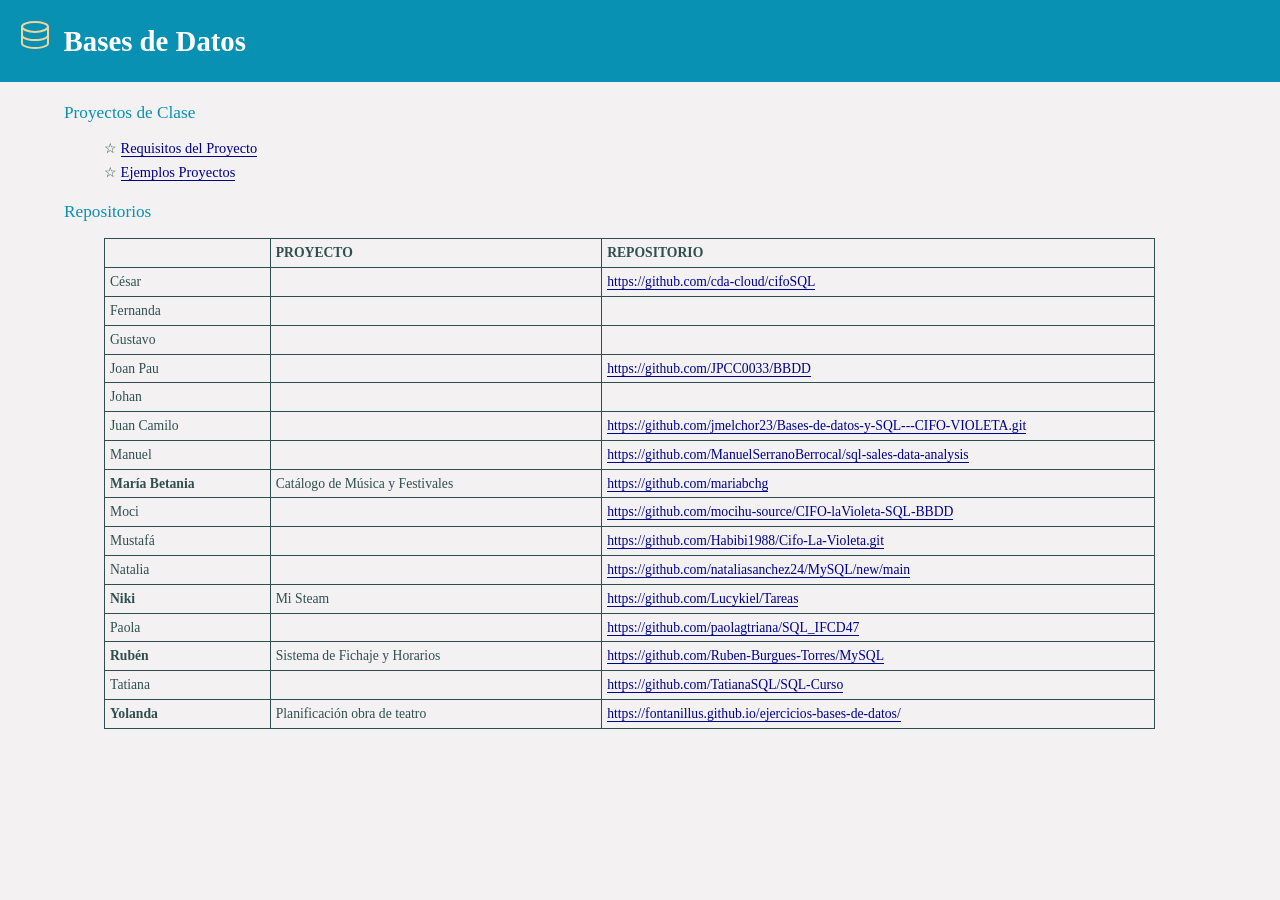
==== proyectos.html @ 103d0369 "Fix HTML encoding issues in proyectos.html" ====
<!DOCTYPE html>
<html lang="es">

<head>
  <meta charset="UTF-8">
  <!-- Desactiva la caché del archivo HTML -->
  <meta http-equiv="Cache-Control" content="no-cache, no-store, must-revalidate" />
  <meta http-equiv="Pragma" content="no-cache" />
  <meta http-equiv="Expires" content="0" />

  <meta name="viewport" content="width=device-width, initial-scale=1.0">
  <link rel="shortcut icon" href="./img/rt.ico" type="image/x-icon">
  <title>BBDD </title>
  <!-- Los <link> de las fuentes se colocan en el HTML dado que es la forma más rápida de carga cuando se usa el CDN. -->

  <link rel="preconnect" href="https://fonts.googleapis.com">
  <link rel="preconnect" href="https://fonts.gstatic.com" crossorigin>
  <link href="https://fonts.googleapis.com/css2?family=Inclusive+Sans:ital,wght@0,300..700;1,300..700&display=swap"
    rel="stylesheet">

  <link rel="stylesheet" href="estilos.css">

</head>

<body>

  <header class="teal">
    <div class="head-container">
      <h1>
        <a href="https://contenido-vario.github.io/MySQL/" class="no-border">
          <img class="inline" width="32px" src="./img/database.svg" alt="logo">
        </a>
        Bases de Datos
      </h1>
      <nav>
      </nav>
    </div>
  </header>

  <main>
      <h3>Proyectos de Clase</h3>
      <blockquote>
        <menu>
          <li><a target="blank" href="proyecto-bbdd.pdf">
              Requisitos del Proyecto
            </a>
          </li>
          <li>
            <a target="blank" href="ejemplos-proyectos.pdf">
              Ejemplos Proyectos
            </a>
          </li>
        </menu>
      </blockquote>

      <h3>Repositorios</h3>
      <blockquote>
          <table width="90%">
            <tr>
              <th width="15%">&nbsp;</th>
              <th width="30%">PROYECTO</th>
              <th width="50%">REPOSITORIO</th>
            </tr>
            <tr>
              <td>César</td>
              <td></td>
              <td>
                <a target="blank" rel="noopener" href="https://github.com/cda-cloud/cifoSQL">
                  https://github.com/cda-cloud/cifoSQL
                </a>                   
              </td>
            </tr>
            <tr>
              <td>Fernanda</td>
              <td></td>
              <td>
                <a target="blank" rel="noopener" href="">
                  
                </a>                   
              </td>
            </tr>
            <tr>
              <td>Gustavo</td>
              <td></td>
              <td>
                <a target="blank" rel="noopener" href="">
                  
                </a>                   
              </td>
            </tr>
            <tr>
              <td>Joan Pau</td>
              <td></td>
              <td>
                <a target="blank" rel="noopener" href="https://github.com/JPCC0033/BBDD">
                  https://github.com/JPCC0033/BBDD
                </a>
              </td>
            </tr>
            <tr>
              <td>Johan</td>
              <td></td>
              <td>
                <a target="blank" rel="noopener" href="">
                  
                </a>                
              </td>
            </tr>
            <tr>
              <td>Juan Camilo</td>
              <td></td>
              <td>
                <a target="blank" rel="noopener" href="https://github.com/jmelchor23/Bases-de-datos-y-SQL---CIFO-VIOLETA.git">
                  https://github.com/jmelchor23/Bases-de-datos-y-SQL---CIFO-VIOLETA.git
                </a>                   
              </td>
            </tr>
            <tr>
              <td>Manuel</td>
              <td></td>
              <td>
                <a target="blank" rel="noopener" href="https://github.com/ManuelSerranoBerrocal/sql-sales-data-analysis">
                  https://github.com/ManuelSerranoBerrocal/sql-sales-data-analysis
                </a>                   
              </td>
            </tr>
            <tr>
              <th>María Betania</th>
              <td>Catálogo de Música y Festivales</td>
              <td>
                <a target="blank" rel="noopener" href="https://github.com/mariabchg">
                  https://github.com/mariabchg
                </a>
              </td>
            </tr>
            <tr>
              <td>Moci</td>
              <td></td>
              <td>
                <a target="blank" rel="noopener" href="https://github.com/mocihu-source/CIFO-laVioleta-SQL-BBDD">
                  https://github.com/mocihu-source/CIFO-laVioleta-SQL-BBDD
                </a>                   
              </td>
            </tr>
            <tr>
              <td>Mustafá</td>
              <td></td>
              <td>
                <a target="blank" rel="noopener" href="https://github.com/Habibi1988/Cifo-La-Violeta.git">
                  https://github.com/Habibi1988/Cifo-La-Violeta.git
                </a>                   
              </td>
            </tr>
            <tr>
              <td>Natalia</td>
              <td></td>
              <td>
                <a target="blank" rel="noopener" href="https://github.com/nataliasanchez24/MySQL/new/main">
                  https://github.com/nataliasanchez24/MySQL/new/main
                </a>                   
              </td>
            </tr>
            <tr>
              <td><b>Niki</b></td>
              <td>Mi Steam</td>
              <td>
                <a target="blank" rel="noopener" href="https://github.com/Lucykiel/Tareas">
                  https://github.com/Lucykiel/Tareas
                </a>                   
              </td>
            </tr>
            <tr>
              <td>Paola</td>
              <td></td>
              <td>
                <a target="blank" rel="noopener" href="https://github.com/paolagtriana/SQL_IFCD47">
                  https://github.com/paolagtriana/SQL_IFCD47
                </a>                   
              </td>
            </tr>
            <tr>
              <th>Rubén</th>
              <td>Sistema de Fichaje y Horarios</td>
              <td>
                <a target="blank" rel="noopener" href="https://github.com/Ruben-Burgues-Torres/MySQL">
                  https://github.com/Ruben-Burgues-Torres/MySQL
                </a>                   
              </td>
            </tr>
            <tr>
              <td>Tatiana</td>
              <td></td>
              <td>
                <a target="blank" rel="noopener" href="https://github.com/TatianaSQL/SQL-Curso">
                  https://github.com/TatianaSQL/SQL-Curso
                </a>                   
              </td>
            </tr>
            <tr>
              <th>Yolanda</th>
              <td>Planificación obra de teatro</td>
              <td>
                <a target="blank" rel="noopener" href="https://fontanillus.github.io/ejercicios-bases-de-datos/">
                  https://fontanillus.github.io/ejercicios-bases-de-datos/                  
                </a>                   
              </td>
            </tr>
          </table>

      </blockquote>
    </details>


  </main>
</body>

</html>
---- estilos.css ----
/* valor por defecto en todos los navegadores */
html {
  font-size: 100%;
  background-color: #f3f1f1;
  line-height: 1.3;
}

body {
  margin: 0;
}

.head-container {
  /* Equivalente a container + mx-auto */
  width: 100%;
  margin-left: auto;
  margin-right: auto;
  padding-left: 1rem;  /* El container de Tailwind añade padding horizontal por defecto (px-4) */
  padding-right: 1rem;
  
  /* Equivalente a flex, justify-between e items-center */
  display: flex;
  justify-content: space-between;
  align-items: center;
}




main {
  width: 95%;
  margin: 0 auto;
  color: black;
}

table,
td,
th {
  text-align: left;
  border: 1px solid darkslategray;
  padding: 5px;
}

table {
  border-collapse: collapse;
  width: 98%;
  font-size: 0.95rem;
  margin-bottom: 20px;
}

i {
  font-family: 'Segoe UI', Tahoma, Geneva, Verdana, sans-serif;
}

.center {
  text-align: center;
}

.yellow {
  background-color: lightgoldenrodyellow
}

.teal {
  background-color: #0891b2;
}

.blanco {
  color: white;
}

.right {
  text-align: right;
}

details {
  margin-bottom: 20px;
}

a {
  color: darkblue;
  text-decoration: none;
  border-bottom: 0.5px solid darkblue;
  transition: filter 0.2s ease;
}

.no-border {
  border: none;
  margin: 0 5px;
}

a:hover {
  font-size: 1.05em;
  filter: brightness(1.2);
}

p {
  margin-bottom: 1rem; /* mb-4 */
  line-height: 1.625; /* leading-relaxed */
  color: rgb(55, 65, 81); /* text-gray-700 */
}

menu {
  list-style-type: '☆ '; /* list-['☆'] */
  padding: 0;
}

menu > * + * {
  margin-top: 5px; 
}

menu::marker {
  color: rgb(8, 145, 178); /* marker:text-cyan-600 */
}

ul li {
  list-style: circle;
}

ul, ol, li {
  list-style-position: outside; /* list-outside */
  padding: 0;
}

/* Estilos de los títulos */
h1 {
  font-family: ui-serif, Georgia, Cambria, "Times New Roman", Times, serif; /* font-serif */
  font-weight: 700; /* font-bold */
  color: rgb(255, 255, 255); /* text-white */
  margin-bottom: 1.5rem; /* mb-6 */
}

h2 {
  font-size: 1.4rem; /* text-xl */
  line-height: 2rem;
  color: darkred; /* text-red-600 */
}

h3 {
  color: rgb(8, 145, 178); /* text-cyan-600 */
  font-size: 1.2rem; /* text-lg */
  line-height: 1.75rem;
  margin-bottom: 0.5rem; /* mb-2 */
  font-weight: normal;
}

details {
  padding: 0.25rem; /* p-2 */
}

.mt {
  margin-top: 1rem; /* mt-4 */
}

summary {
  font-weight: 600; /* font-semibold */
  margin-bottom: 0.25rem; /* mb-1 */
}

summary h3 {
  display: inline; /* inline */
}

h4 {
  color: darkred; /* text-red-600 */
  font-weight: normal;
  font-size: 1.125rem;
  margin-top: 0.25rem;
  margin-bottom: 0.25rem;
}

h5 {
  font-size: 1.1rem;
}

h6 > a {
  text-underline-offset: 3px; /* underline-offset-3 */
}

article {
  padding: 1rem; /* p-4 */
  border-width: 1px; /* border */
  border-style: solid;
  border-color: rgb(8, 145, 178); /* border-cyan-600 */
  border-radius: 0.5rem; /* rounded-lg */
  background-color: rgb(255, 255, 255); /* bg-white */
  font-size: 1rem; /* text-base */
  line-height: 1.5rem;
  transition-property: color, background-color, border-color, text-decoration-color, fill, stroke, opacity, box-shadow, transform, filter, backdrop-filter; /* transition */
  transition-timing-function: cubic-bezier(0.4, 0, 0.2, 1);
  transition-duration: 150ms;
}

article:hover {
  box-shadow: 0 4px 6px -1px rgb(0 0 0 / 0.1), 0 2px 4px -2px rgb(0 0 0 / 0.1); /* hover:shadow-md */
}

article h4::before {        
  content: url('./icons/link.svg'); /* Inserta la imagen SVG antes del texto del h4 */
  margin-right: 4px; /* Añade un pequeño margen derecho para separarla del texto */
}

.no-icons {
  list-style-type: none; /* Elimina la viñeta o número */
  margin: 0;             /* Elimina el margen exterior */
  padding: 0;            /* Elimina el relleno interior (sangría) por defecto del navegador */
}

nav {
  margin-right: 2rem; /* mr-8 (8 * 0.25rem) */
  font-size: 0.875rem; /* text-sm (14px) */
  line-height: 1.25rem;
  display: flex; /* Nota: space-x solo funciona si los hijos están en flex o grid */
}

/* Espacio horizontal entre elementos (space-x-4 por defecto) */
nav > * + * {
  margin-left: 1rem; /* space-x-4 (16px) */
}

/* A partir de pantallas medianas (md: 768px) */
@media (min-width: 768px) {
  nav {
    font-size: 1rem; /* md:text-base (16px) */
    line-height: 1.5rem;
  }
}

/* A partir de pantallas extra grandes (xl: 1280px) */
@media (min-width: 1280px) {
  nav {
    font-size: 0.875rem; /* xl:text-sm (14px) */
    line-height: 1.25rem;
  }
  
  /* Cambia el espacio entre elementos a xl:space-x-2 (8px) */
  nav > * + * {
    margin-left: 0.5rem; 
  }
}


@media (min-width: 768px) {
  html {
    font-size: 90%; 
    /* Se reduce ligeramente en pantallas más grandes */
  }
  main {
    width: 90%;
    color: darkslategray;
  }
}


/* Opcional (si quieres que el container respete los anchos máximos por pantalla de Tailwind) */
/* @media (min-width: 640px)  { .header-container { max-width: 640px; } }
@media (min-width: 768px)  { .header-container { max-width: 768px; } }
@media (min-width: 1024px) { .header-container { max-width: 1024px; } }
@media (min-width: 1280px) { .header-container { max-width: 1280px; } }
@media (min-width: 1536px) { .header-container { max-width: 1536px; } } */
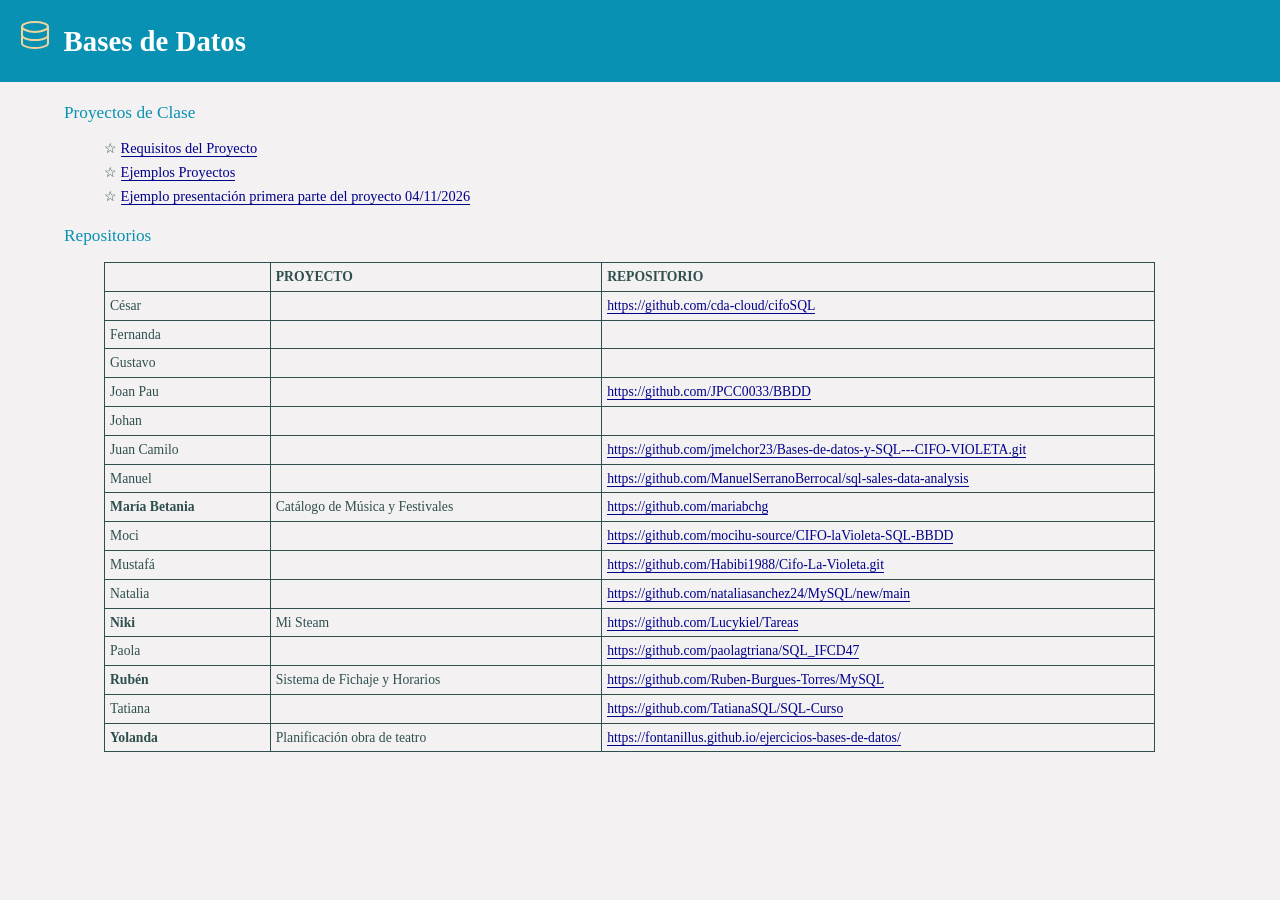
==== commit f5b2a8c6: "Update proyectos.html" ====
--- a/proyectos.html
+++ b/proyectos.html
@@ -50,6 +50,10 @@
               Ejemplos Proyectos
             </a>
           </li>
+          <li>
+            <a target="blank" href="ProyectoBBDD_MF01.pdf">
+              Ejemplo presentación primera parte del proyecto 04/11/2026
+            </a>
         </menu>
       </blockquote>
 
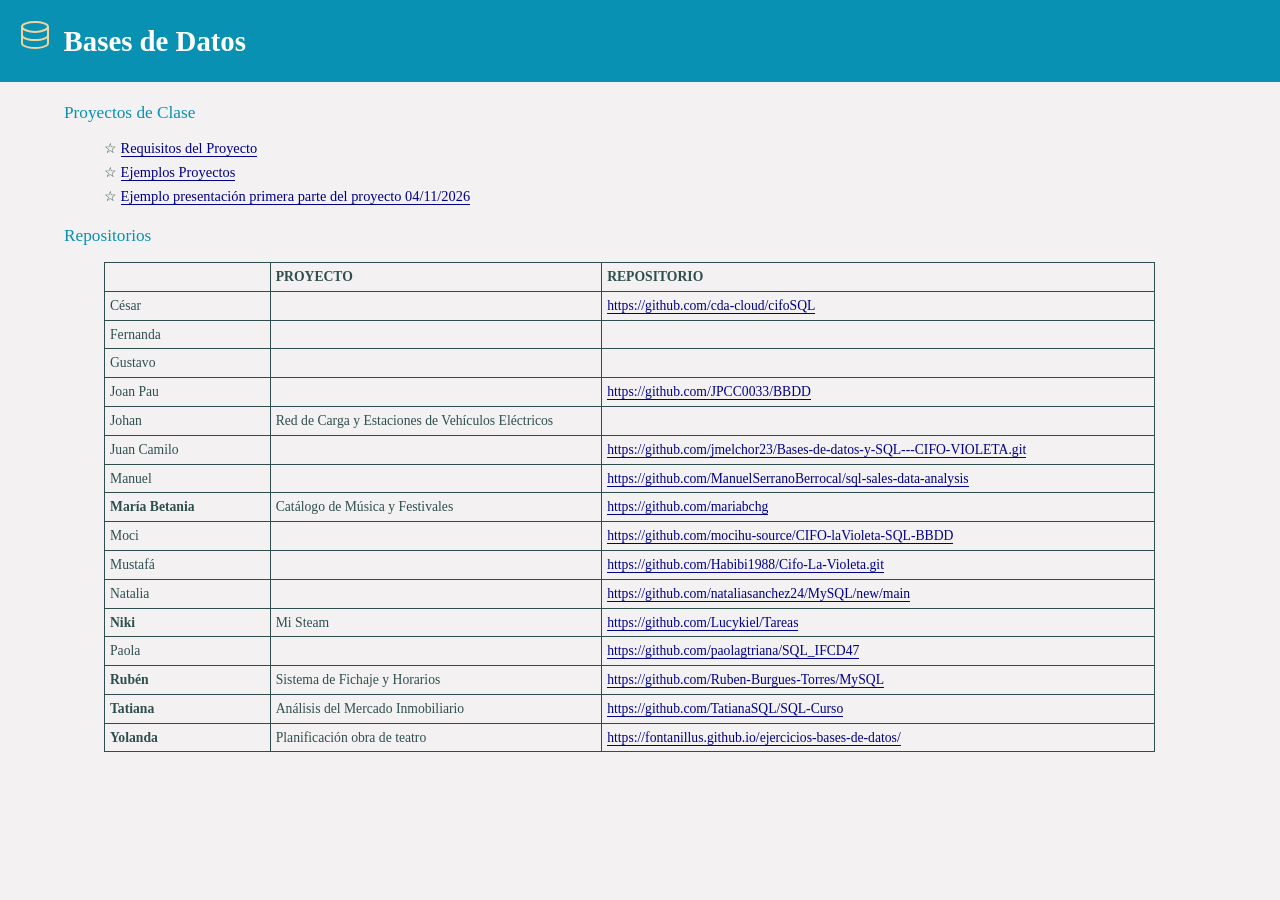
==== commit a5afac04: "Fix HTML formatting and update project links" ====
--- a/proyectos.html
+++ b/proyectos.html
@@ -103,7 +103,7 @@
             </tr>
             <tr>
               <td>Johan</td>
-              <td></td>
+              <td>Red de Carga y Estaciones de Vehículos Eléctricos</td>
               <td>
                 <a target="blank" rel="noopener" href="">
                   
@@ -192,8 +192,8 @@
               </td>
             </tr>
             <tr>
-              <td>Tatiana</td>
-              <td></td>
+              <td><b>Tatiana</b></td>
+              <td>Análisis del Mercado Inmobiliario</td>
               <td>
                 <a target="blank" rel="noopener" href="https://github.com/TatianaSQL/SQL-Curso">
                   https://github.com/TatianaSQL/SQL-Curso
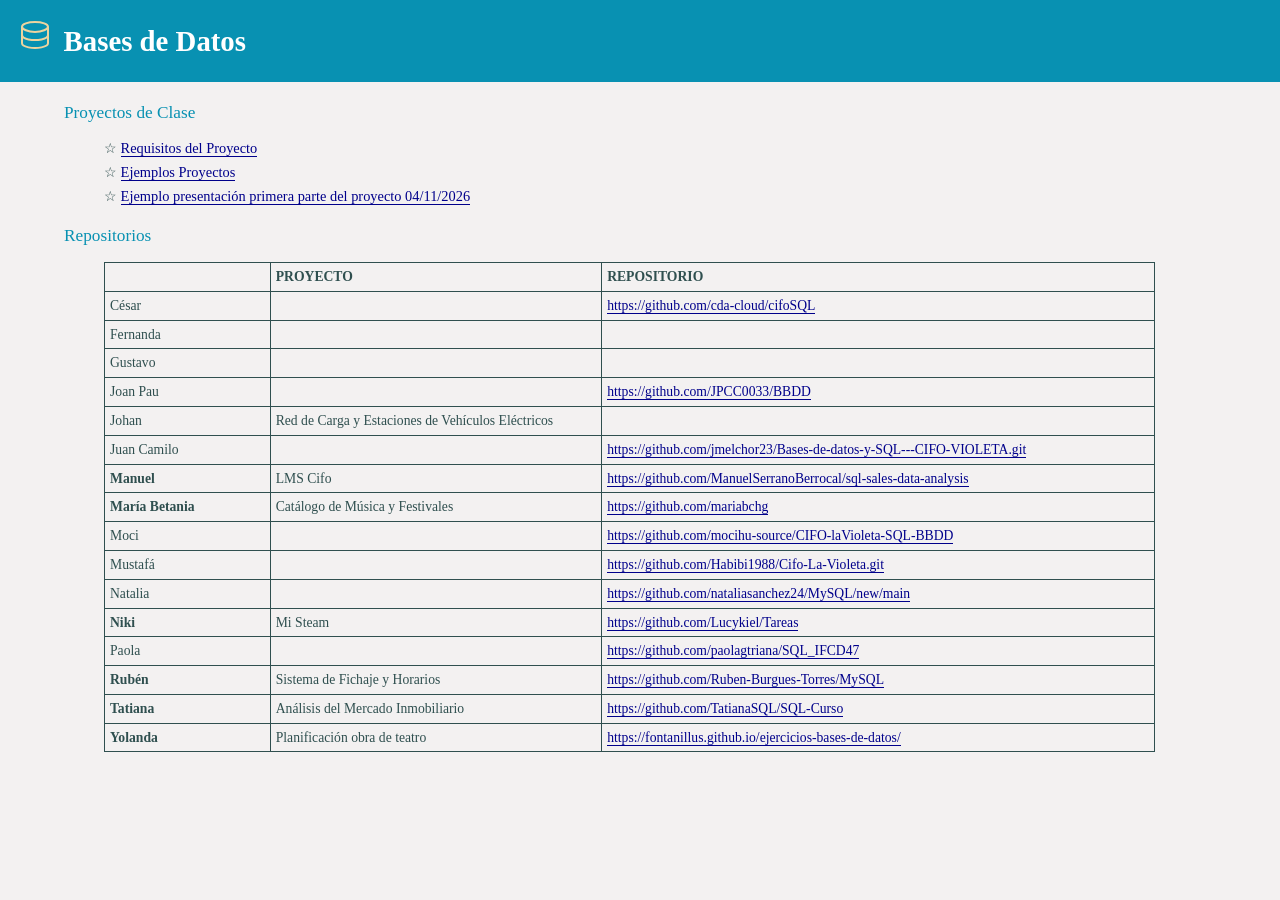
==== commit 46ae8bf9: "Update proyectos.html" ====
--- a/proyectos.html
+++ b/proyectos.html
@@ -120,8 +120,8 @@
               </td>
             </tr>
             <tr>
-              <td>Manuel</td>
-              <td></td>
+              <td><b>Manuel</b></td>
+              <td>LMS Cifo</td>
               <td>
                 <a target="blank" rel="noopener" href="https://github.com/ManuelSerranoBerrocal/sql-sales-data-analysis">
                   https://github.com/ManuelSerranoBerrocal/sql-sales-data-analysis
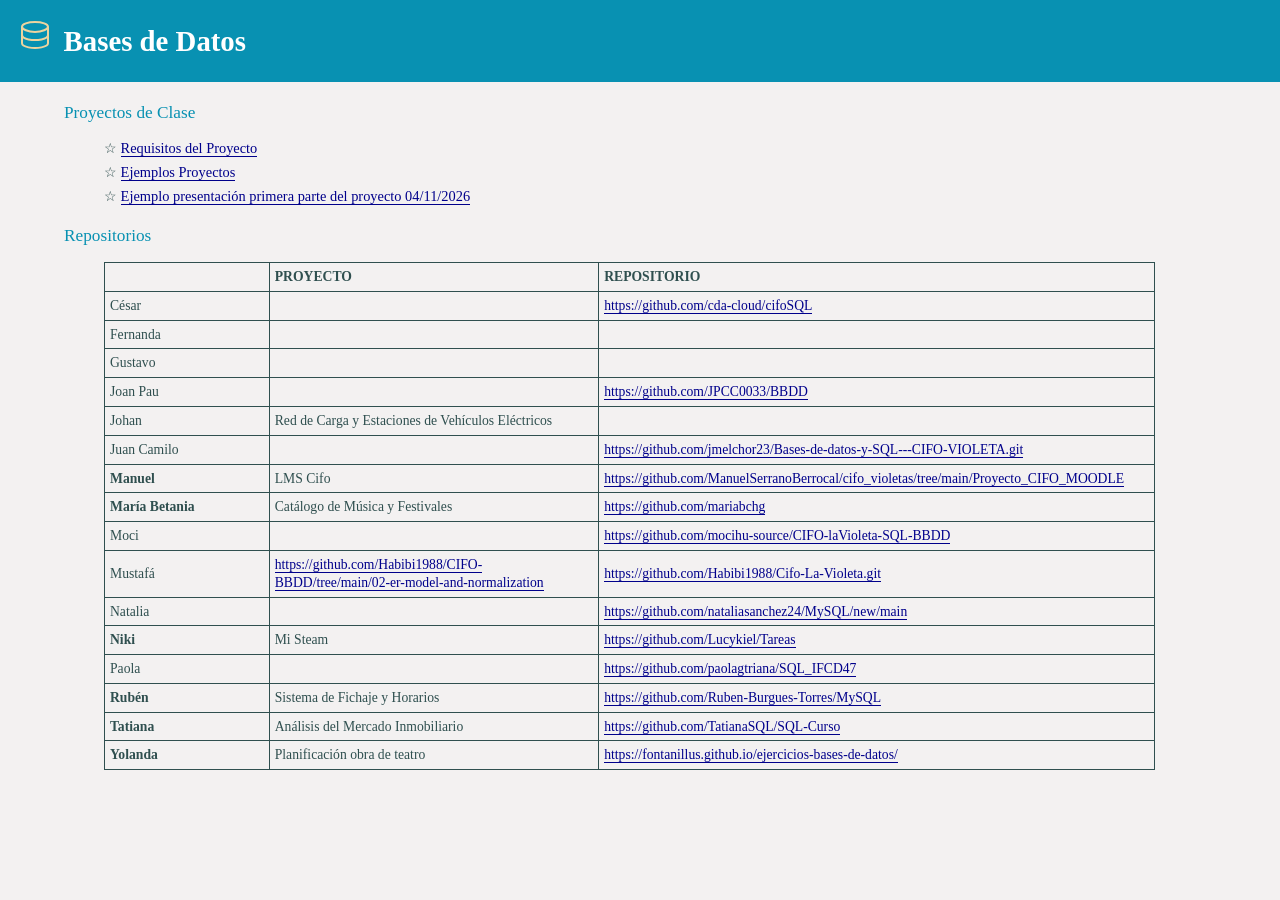
==== commit 08dd93ee: "Fix HTML formatting and update project links" ====
--- a/proyectos.html
+++ b/proyectos.html
@@ -123,8 +123,8 @@
               <td><b>Manuel</b></td>
               <td>LMS Cifo</td>
               <td>
-                <a target="blank" rel="noopener" href="https://github.com/ManuelSerranoBerrocal/sql-sales-data-analysis">
-                  https://github.com/ManuelSerranoBerrocal/sql-sales-data-analysis
+                <a target="blank" rel="noopener" href="https://github.com/ManuelSerranoBerrocal/cifo_violetas/tree/main/Proyecto_CIFO_MOODLE">
+                  https://github.com/ManuelSerranoBerrocal/cifo_violetas/tree/main/Proyecto_CIFO_MOODLE
                 </a>                   
               </td>
             </tr>
@@ -148,7 +148,11 @@
             </tr>
             <tr>
               <td>Mustafá</td>
-              <td></td>
+              <td>                
+                <a target="blank" rel="noopener" href="https://github.com/Habibi1988/CIFO-BBDD/tree/main/02-er-model-and-normalization">
+                  https://github.com/Habibi1988/CIFO-BBDD/tree/main/02-er-model-and-normalization
+                </a>                   
+              </td>
               <td>
                 <a target="blank" rel="noopener" href="https://github.com/Habibi1988/Cifo-La-Violeta.git">
                   https://github.com/Habibi1988/Cifo-La-Violeta.git
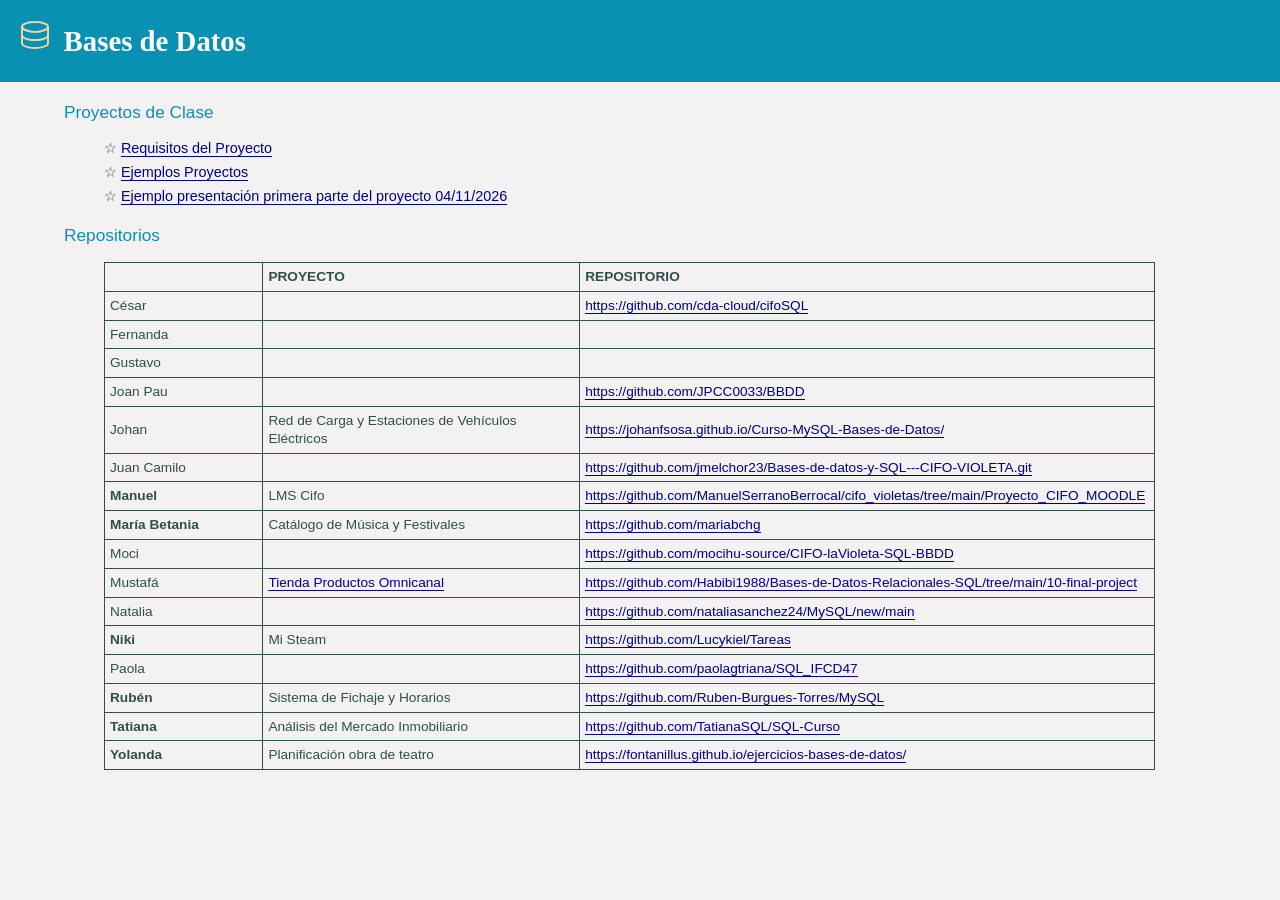
==== commit dbb633be: "Fix HTML encoding issues in proyectos.html" ====
--- a/proyectos.html
+++ b/proyectos.html
@@ -105,8 +105,8 @@
               <td>Johan</td>
               <td>Red de Carga y Estaciones de Vehículos Eléctricos</td>
               <td>
-                <a target="blank" rel="noopener" href="">
-                  
+                <a target="blank" rel="noopener" href="https://johanfsosa.github.io/Curso-MySQL-Bases-de-Datos/">
+                  https://johanfsosa.github.io/Curso-MySQL-Bases-de-Datos/
                 </a>                
               </td>
             </tr>
@@ -150,12 +150,12 @@
               <td>Mustafá</td>
               <td>                
                 <a target="blank" rel="noopener" href="https://github.com/Habibi1988/CIFO-BBDD/tree/main/02-er-model-and-normalization">
-                  https://github.com/Habibi1988/CIFO-BBDD/tree/main/02-er-model-and-normalization
+                  Tienda Productos Omnicanal
                 </a>                   
               </td>
               <td>
                 <a target="blank" rel="noopener" href="https://github.com/Habibi1988/Cifo-La-Violeta.git">
-                  https://github.com/Habibi1988/Cifo-La-Violeta.git
+                  https://github.com/Habibi1988/Bases-de-Datos-Relacionales-SQL/tree/main/10-final-project
                 </a>                   
               </td>
             </tr>
--- a/estilos.css
+++ b/estilos.css
@@ -7,6 +7,7 @@
 
 body {
   margin: 0;
+  font-family: 'Inclusive Sans', sans-serif, system-ui, -apple-system, 'Segoe UI';
 }
 
 .head-container {
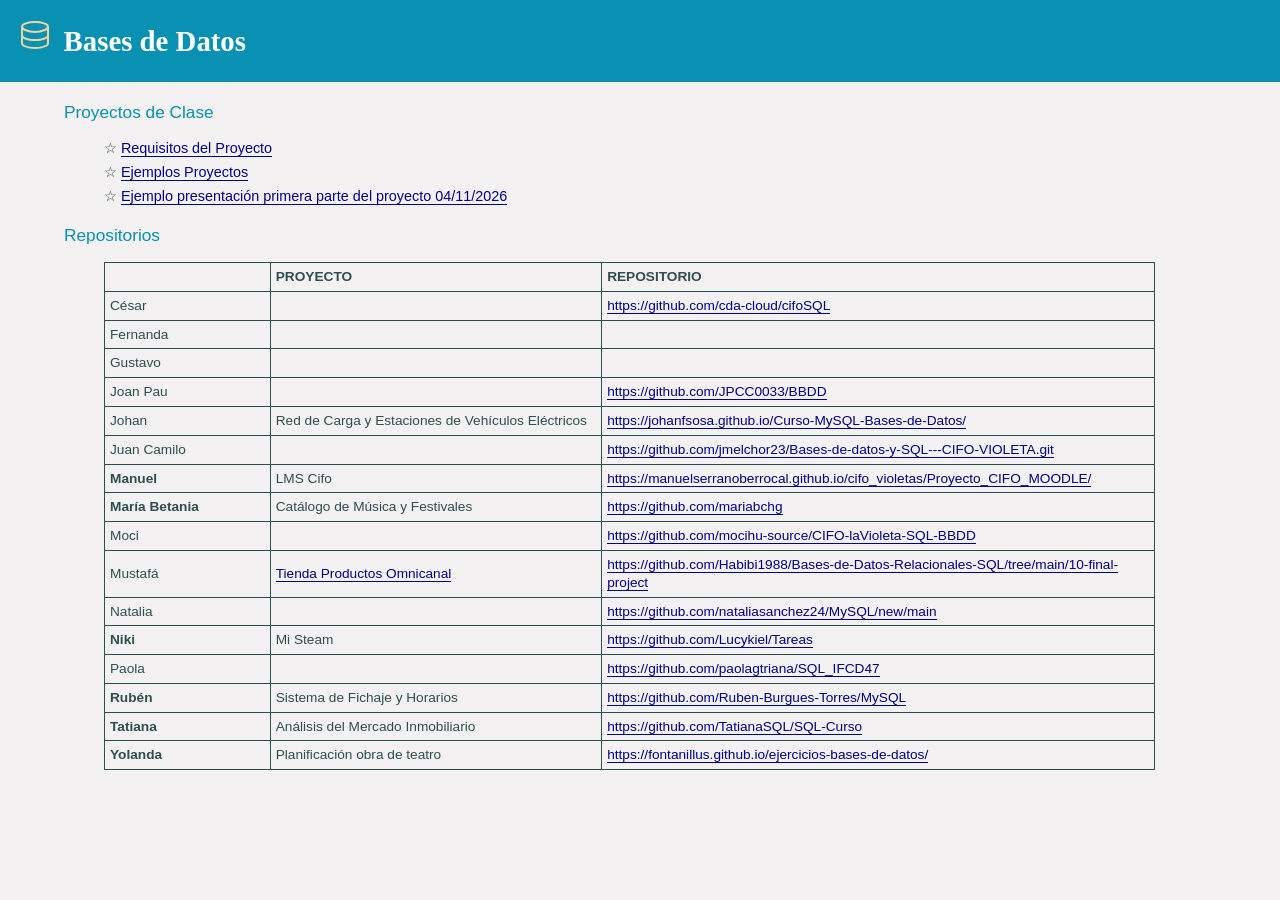
==== commit 78c3bbe1: "Fix HTML formatting and restore original content" ====
--- a/proyectos.html
+++ b/proyectos.html
@@ -124,7 +124,7 @@
               <td>LMS Cifo</td>
               <td>
                 <a target="blank" rel="noopener" href="https://github.com/ManuelSerranoBerrocal/cifo_violetas/tree/main/Proyecto_CIFO_MOODLE">
-                  https://github.com/ManuelSerranoBerrocal/cifo_violetas/tree/main/Proyecto_CIFO_MOODLE
+                  https://manuelserranoberrocal.github.io/cifo_violetas/Proyecto_CIFO_MOODLE/
                 </a>                   
               </td>
             </tr>
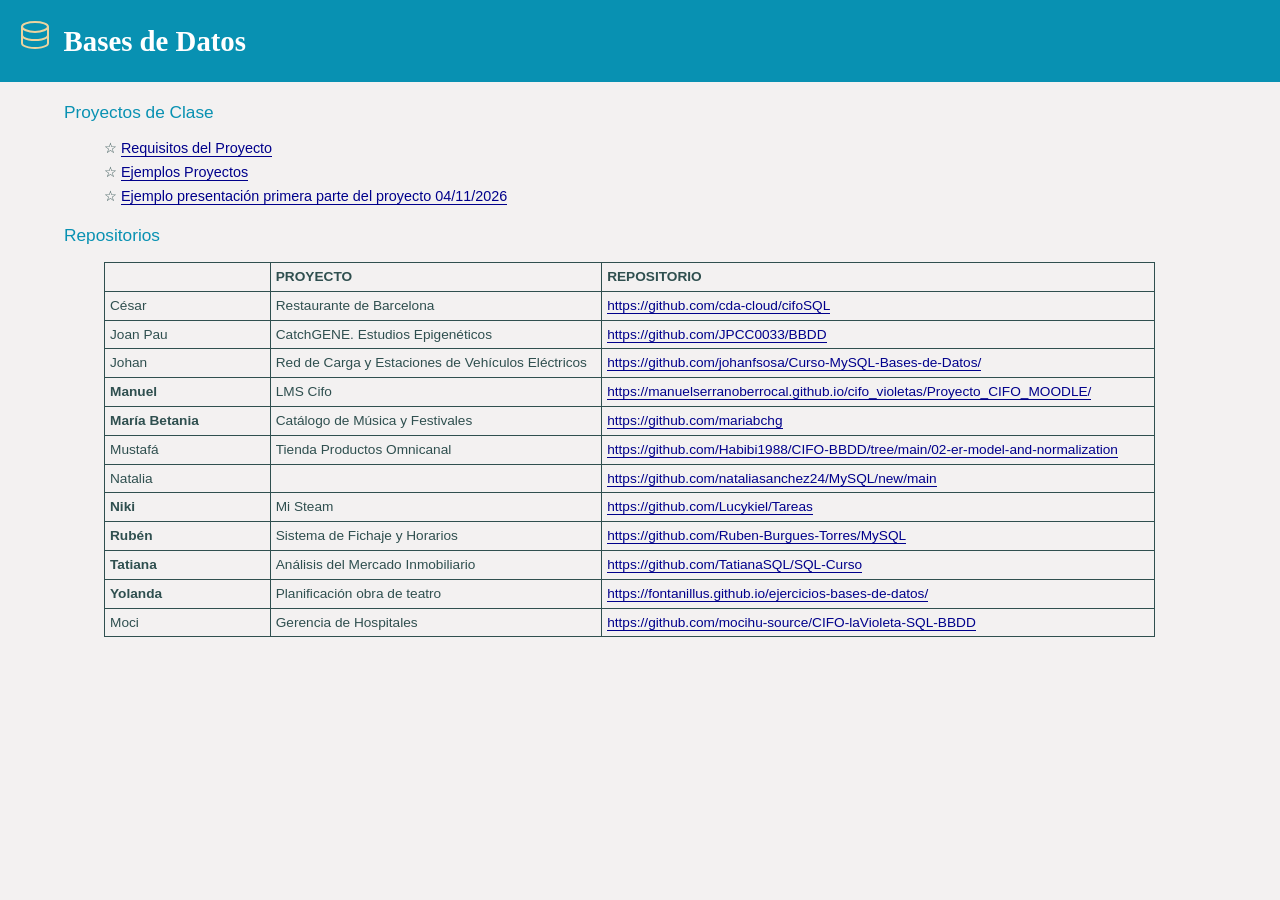
==== commit 904f648a: "Add files via upload" ====
--- a/proyectos.html
+++ b/proyectos.html
@@ -67,34 +67,17 @@
             </tr>
             <tr>
               <td>César</td>
-              <td></td>
+              <td>Restaurante de Barcelona</td>
               <td>
                 <a target="blank" rel="noopener" href="https://github.com/cda-cloud/cifoSQL">
                   https://github.com/cda-cloud/cifoSQL
                 </a>                   
               </td>
             </tr>
-            <tr>
-              <td>Fernanda</td>
-              <td></td>
-              <td>
-                <a target="blank" rel="noopener" href="">
-                  
-                </a>                   
-              </td>
-            </tr>
-            <tr>
-              <td>Gustavo</td>
-              <td></td>
-              <td>
-                <a target="blank" rel="noopener" href="">
-                  
-                </a>                   
-              </td>
-            </tr>
+
             <tr>
               <td>Joan Pau</td>
-              <td></td>
+              <td>CatchGENE. Estudios Epigenéticos</td>
               <td>
                 <a target="blank" rel="noopener" href="https://github.com/JPCC0033/BBDD">
                   https://github.com/JPCC0033/BBDD
@@ -105,18 +88,9 @@
               <td>Johan</td>
               <td>Red de Carga y Estaciones de Vehículos Eléctricos</td>
               <td>
-                <a target="blank" rel="noopener" href="https://johanfsosa.github.io/Curso-MySQL-Bases-de-Datos/">
-                  https://johanfsosa.github.io/Curso-MySQL-Bases-de-Datos/
+                <a target="blank" rel="noopener" href="https://github.com/johanfsosa/Curso-MySQL-Bases-de-Datos/">
+                  https://github.com/johanfsosa/Curso-MySQL-Bases-de-Datos/
                 </a>                
-              </td>
-            </tr>
-            <tr>
-              <td>Juan Camilo</td>
-              <td></td>
-              <td>
-                <a target="blank" rel="noopener" href="https://github.com/jmelchor23/Bases-de-datos-y-SQL---CIFO-VIOLETA.git">
-                  https://github.com/jmelchor23/Bases-de-datos-y-SQL---CIFO-VIOLETA.git
-                </a>                   
               </td>
             </tr>
             <tr>
@@ -137,28 +111,18 @@
                 </a>
               </td>
             </tr>
+
             <tr>
-              <td>Moci</td>
-              <td></td>
+              <td>Mustafá</td>
               <td>
-                <a target="blank" rel="noopener" href="https://github.com/mocihu-source/CIFO-laVioleta-SQL-BBDD">
-                  https://github.com/mocihu-source/CIFO-laVioleta-SQL-BBDD
+                  Tienda Productos Omnicanal                   
+              </td>
+              <td>
+                <a target="blank" rel="noopener" href="https://github.com/Habibi1988/CIFO-BBDD/tree/main/02-er-model-and-normalization">https://github.com/Habibi1988/CIFO-BBDD/tree/main/02-er-model-and-normalization
                 </a>                   
               </td>
             </tr>
-            <tr>
-              <td>Mustafá</td>
-              <td>                
-                <a target="blank" rel="noopener" href="https://github.com/Habibi1988/CIFO-BBDD/tree/main/02-er-model-and-normalization">
-                  Tienda Productos Omnicanal
-                </a>                   
-              </td>
-              <td>
-                <a target="blank" rel="noopener" href="https://github.com/Habibi1988/Cifo-La-Violeta.git">
-                  https://github.com/Habibi1988/Bases-de-Datos-Relacionales-SQL/tree/main/10-final-project
-                </a>                   
-              </td>
-            </tr>
+
             <tr>
               <td>Natalia</td>
               <td></td>
@@ -168,6 +132,7 @@
                 </a>                   
               </td>
             </tr>
+
             <tr>
               <td><b>Niki</b></td>
               <td>Mi Steam</td>
@@ -177,15 +142,7 @@
                 </a>                   
               </td>
             </tr>
-            <tr>
-              <td>Paola</td>
-              <td></td>
-              <td>
-                <a target="blank" rel="noopener" href="https://github.com/paolagtriana/SQL_IFCD47">
-                  https://github.com/paolagtriana/SQL_IFCD47
-                </a>                   
-              </td>
-            </tr>
+
             <tr>
               <th>Rubén</th>
               <td>Sistema de Fichaje y Horarios</td>
@@ -195,6 +152,7 @@
                 </a>                   
               </td>
             </tr>
+
             <tr>
               <td><b>Tatiana</b></td>
               <td>Análisis del Mercado Inmobiliario</td>
@@ -204,12 +162,23 @@
                 </a>                   
               </td>
             </tr>
+
             <tr>
               <th>Yolanda</th>
               <td>Planificación obra de teatro</td>
               <td>
                 <a target="blank" rel="noopener" href="https://fontanillus.github.io/ejercicios-bases-de-datos/">
                   https://fontanillus.github.io/ejercicios-bases-de-datos/                  
+                </a>                   
+              </td>
+            </tr>
+
+            <tr>
+              <td>Moci</td>
+              <td>Gerencia de Hospitales</td>
+              <td>
+                <a target="blank" rel="noopener" href="https://github.com/mocihu-source/CIFO-laVioleta-SQL-BBDD">
+                  https://github.com/mocihu-source/CIFO-laVioleta-SQL-BBDD
                 </a>                   
               </td>
             </tr>
